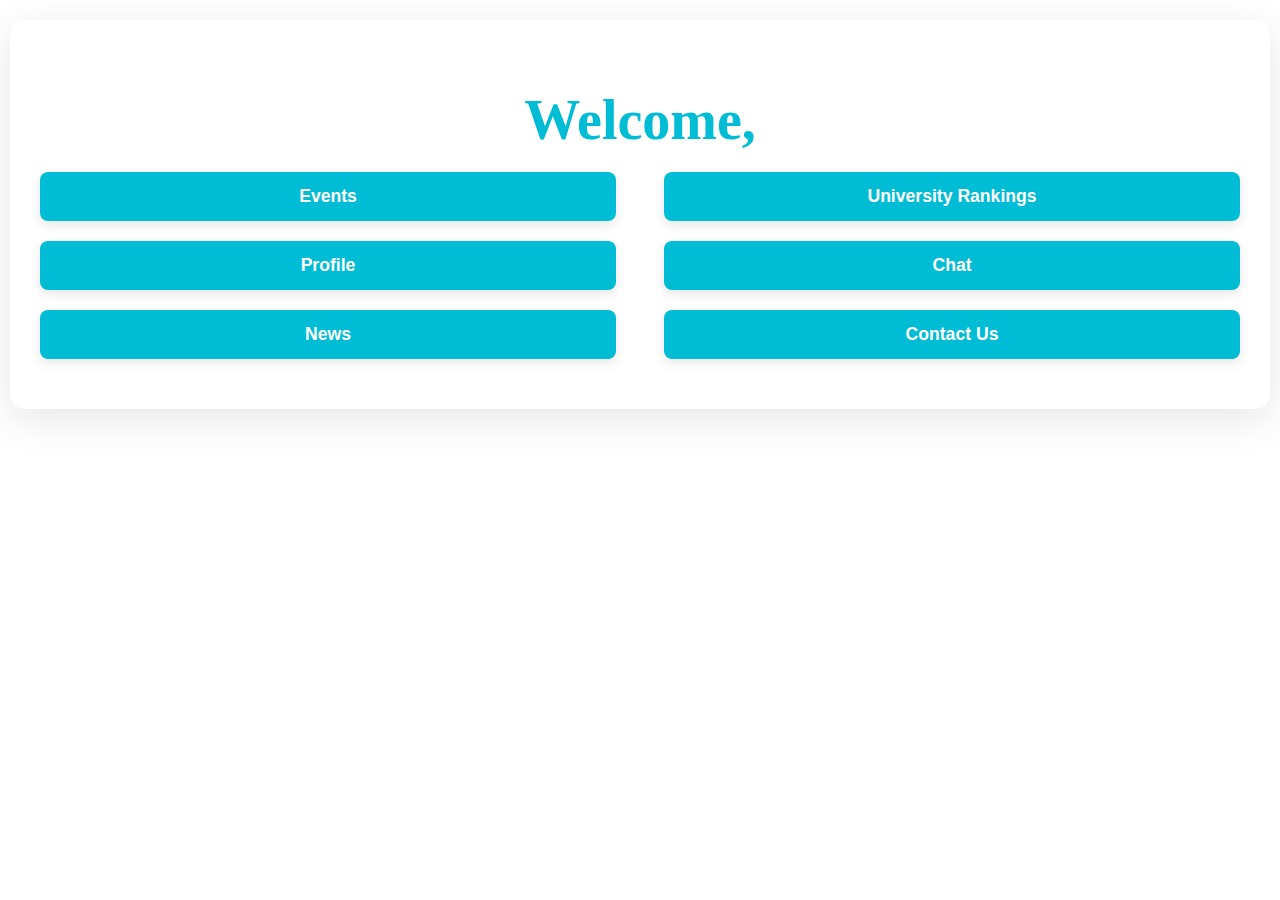
==== dashboard.html @ 1223e731 "Update dashboard.html" ====
<!DOCTYPE html>
<html lang="en">
<head>
    <meta charset="UTF-8">
    <meta name="viewport" content="width=device-width, initial-scale=1.0">
    <title>Dashboard</title>
        <!-- Favicon (for browsers) -->
    <link rel="icon" href="images/favicon.jpg" type="image/jpeg">

    <!-- Apple Touch Icon (for iOS home screen) -->
    <link rel="apple-touch-icon" href="images/favicon.jpg" sizes="180x180">
    <link href="https://fonts.googleapis.com/css2?family=Roboto:wght@400;500;700&family=Poppins:wght@400;500;600&display=swap" rel="stylesheet">
    <link rel="stylesheet" href="styles.css">
    <style>
        .university-details, .event-details {
            display: none;
            margin-top: 10px;
            padding: 10px;
            background-color: #f9f9f9;
            border: 1px solid #ddd;
            border-radius: 5px;
        }
        .rank-list li, .event-list li {
            cursor: pointer;
        }
        #chatSection {
            margin-top: 20px;
            padding: 20px;
            background-color: #f9f9f9;
            border: 1px solid #ddd;
            border-radius: 5px;
         }

        .chat-messages {
            height: 300px;
            overflow-y: scroll;
            margin-bottom: 10px;
        }

        .chat-message {
            margin-bottom: 10px;
        }

        textarea {
            width: 100%;
            height: 60px;
            padding: 10px;
            margin-bottom: 10px;
        }

        button {
            padding: 10px 20px;
            background-color: #007bff;
            color: white;
            border: none;
            cursor: pointer;
        }

        button:hover {
            background-color: #0056b3;
        }

        #contactUsSection {
            display: none;
            margin-top: 20px;
            padding: 20px;
            background-color: #f9f9f9;
            border: 1px solid #ddd;
            border-radius: 5px;
        }
    </style>
</head>
<body>
    <div class="dashboard-container">
        <header class="header">
            <h1>Welcome, <span id="username"></span></h1>
        </header>
        
        <div class="menu">
            <button onclick="showEvents()" class="menu-button">Events</button>
            <button onclick="showRankings()" class="menu-button">University Rankings</button>
            <button onclick="viewProfile()" class="menu-button">Profile</button>
            <button onclick="goToChat()" class="menu-button">Chat</button>
            <button onclick="showNews()" class="menu-button">News</button>
            <button onclick="contactUs()" class="menu-button">Contact Us</button>
        </div>

        <div id="eventsSection" class="content-section" style="display:none;">
            <h2>Select a University to See Events</h2>
            <select id="universitySelect" onchange="showUniversityEvents()">
                <option value="none">--Select University--</option>
                <option value="University of Baghdad Jadriya">University of Baghdad Jadriya</option>
                <option value="American University of Iraq Baghdad">American University of Iraq Baghdad</option>
                <option value="University of Technology">University of Technology</option>
            </select>
            <div id="eventsList" class="event-list"></div>
        </div>

        <div id="rankingsSection" class="content-section" style="display:none;">
            <h2>University Rankings</h2>
            <ul id="universityRanks" class="rank-list">
                <li onclick="toggleDetails('baghdadDetails')">University of Baghdad Jadriya - 1000 points
                    <div id="baghdadDetails" class="university-details">
                        The University of Baghdad, located in Jadriya, is Iraq's largest and oldest university, founded in 1957. Situated along the scenic Tigris River, its Jadriya campus is known for its lush greenery and modern facilities, hosting a wide range of colleges, research centers, and libraries. It serves as a hub for academic excellence and innovation, offering programs in engineering, medicine, arts, and sciences, and plays a key role in shaping Iraq's intellectual and professional landscape. The representative for this University is ............
                    </div>
                </li>
                <li onclick="toggleDetails('auibDetails')">American University of Iraq Baghdad - 800 points
                    <div id="auibDetails" class="university-details">
                        The American University of Iraq - Baghdad (AUIB) is a prestigious institution located in the heart of Baghdad, offering a world-class, English-language education modeled after the American liberal arts system. Established in 2018, AUIB boasts state-of-the-art facilities and a vibrant campus environment. The university provides a wide range of undergraduate and graduate programs, emphasizing critical thinking, innovation, and leadership to prepare students for global challenges and opportunities. The representative for this University is ............
                    </div>
                </li>
                <li onclick="toggleDetails('uotDetails')">University of Technology - 500 points
                    <div id="uotDetails" class="university-details">
                        The University of Technology, Baghdad (UoT) is a leading technical university in Iraq, specializing in engineering, applied sciences, and technology. Established in 1975, it is located in central Baghdad and is renowned for its focus on innovation and research in fields such as computer science, mechanical engineering, civil engineering, and renewable energy. The university plays a vital role in Iraq's technological advancement and industrial development. The representative for this University is ............
                    </div>
                </li>
            </ul>
        </div>

        <div id="profileSection" class="content-section" style="display:none;">
            <h2>Your Profile</h2>
            <div class="profile-card">
                <p>Name: <span id="profileName"></span></p>
                <p>Email: <span id="profileEmail"></span></p>
                <button class="edit-profile">Edit Profile</button>
            </div>
        </div>
        <div id="chatSection" class="content-section" style="display:none;">
                <h2>Chat</h2>
                <div id="chatMessages" class="chat-messages"></div>
                <textarea id="chatInput" placeholder="Type a message..."></textarea>
                <button onclick="sendMessage()">Send</button>
        </div>

<div id="newsSection" class="content-section" style="display:none;">
    <h2 class="news-heading">Latest News</h2>
    <ul id="newsList" class="news-list">
        <li class="news-item" onclick="toggleNewsDetails('news1Details')">
            <div class="news-summary">
                <h3>University of Baghdad hosts a new research conference.</h3>
            </div>
            <div id="news1Details" class="news-details">
                <h3>Details:</h3>
                <p>By Haneen Abdulqader</p>
                <p>The University of Baghdad successfully hosted its inaugural Research Conference last week, bringing together experts, researchers, and students from across the nation to discuss and showcase innovative research. The event, held in the university's Main Conference Hall, was a tremendous success, providing a platform for in-depth discussions on various scientific, technological, and social issues.</p>
                <p>The conference kicked off with a keynote speech by Dr. Ahmed Al-Saadi, a leading researcher in the field of renewable energy, who emphasized the importance of collaborative research in solving the world's most pressing challenges. "Research is the key to unlocking the solutions to today's problems. It’s through sharing knowledge and working together that we can make lasting change," Dr. Al-Saadi remarked in his opening address.</p>
                <p>Over the course of the day, attendees were treated to a series of presentations and workshops that spanned a wide range of topics, including environmental sustainability, artificial intelligence, healthcare innovations, and social justice. The presentations showcased some of the latest research from Iraqi scholars, as well as contributions from international researchers who have collaborated with local institutions.</p>
                <p>One of the highlights of the conference was the session on "Technology for Social Good," where researchers presented new tools and applications aimed at addressing social challenges in Iraq. The session sparked lively discussions among students, academics, and professionals, all eager to explore how technology can be harnessed to create a more inclusive and sustainable society.</p>
                <p>In addition to the academic presentations, the conference also featured several panel discussions, providing a platform for thought leaders to engage in debates on the future of research in Iraq and the Middle East. These discussions covered topics such as funding for research, the role of academia in national development, and strategies for overcoming obstacles in research methodologies.</p>
                <p>The conference concluded with a closing ceremony, where the university's rector, Dr. Yaseen Al-Jabari, praised the event’s success and expressed the institution's commitment to fostering a culture of research and innovation. "This conference is only the beginning. We will continue to support research efforts that contribute to the development of Iraq and the global community," Dr. Al-Jabari stated.</p>
                <p>The event was widely regarded as a step forward for the academic community in Iraq, strengthening connections between universities, researchers, and industry professionals. As the conference came to a close, many attendees expressed their excitement for the future of research in Iraq, eager to collaborate and build upon the ideas shared during the event.</p>
            </div>
        </li>
    </ul>
</div>
            <div id="contactUsSection" class="content-section">
            <h2>Contact Us</h2>
            <p>If you have any questions, feel free to reach out to us at:</p>
            <p><a href="mailto:wechange.iq@gmail.com">wechange.iq@gmail.com</a></p>
        </div>

    </div>
<script>
    document.getElementById('username').textContent = localStorage.getItem('username');
    document.getElementById('profileName').textContent = localStorage.getItem('username');
    document.getElementById('profileEmail').textContent = localStorage.getItem('userEmail');
    
    function showEvents() {
        toggleSections("eventsSection");
    }

    function showUniversityEvents() {
        const selectedUniversity = document.getElementById("universitySelect").value;
        const eventsList = document.getElementById("eventsList");

        if (selectedUniversity === "University of Baghdad Jadriya") {
            eventsList.innerHTML = 
                `<li onclick="toggleEventDetails('baghdadEvent1Details')">Research Conference on AI
                    <div id="baghdadEvent1Details" class="event-details">
                        <h3>Theme: "Innovating for Progress: Student Research for a Better Tomorrow"</h3>
                        <p>Date: March 20, 2025 - 9:00 AM to 5:00 PM</p>
                        <p>Location: University of Baghdad, Conference Hall</p>
                        <p>Event Overview: This Research Conference is an opportunity for We Change members to showcase their research...</p>
                        <p>Registration: Register by March 10, 2025, via the We Change portal.</p>
                    </div>
                </li>
                <li onclick="toggleEventDetails('baghdadEvent2Details')">Career Fair for Engineers
                    <div id="baghdadEvent2Details" class="event-details">
                        <h3>Theme: "Building the Future: Engineering Careers for We Change Members"</h3>
                        <p>Date: April 10, 2025 - 10:00 AM to 3:00 PM</p>
                        <p>Location: University of Baghdad, Engineering Building</p>
                        <p>Event Overview: The Career Fair for Engineers is a We Change exclusive event...</p>
                        <p>Registration: Sign up by April 3, 2025, via the We Change portal.</p>
                    </div>
                </li>`;
        } else if (selectedUniversity === "American University of Iraq Baghdad") {
            eventsList.innerHTML = 
                `<li onclick="toggleEventDetails('auibEvent1Details')">International Student Meet-Up
                    <div id="auibEvent1Details" class="event-details">
                        <h3>Theme: "Cultural Connections: Building a Global Community at AUIB"</h3>
                        <p>Date: March 22, 2025 - 5:00 PM to 8:00 PM</p>
                        <p>Location: AUIB, Main Atrium</p>
                        <p>Event Overview: A cultural meet-up for international students to share...</p>
                        <p>Registration: Sign up by March 15, 2025, via the We Change portal.</p>
                    </div>
                </li>
                <li onclick="toggleEventDetails('auibEvent2Details')">Business Entrepreneurship Workshop
                    <div id="auibEvent2Details" class="event-details">
                        <h3>Theme: "Empowering We Change Entrepreneurs: Turning Ideas Into Impact"</h3>
                        <p>Date: April 10, 2025 - 10:00 AM to 3:00 PM</p>
                        <p>Location: AUIB, Business and Innovation Center</p>
                        <p>Event Overview: A workshop focused on essential entrepreneurship concepts...</p>
                        <p>Registration: Register by April 3, 2025, via the We Change portal.</p>
                    </div>
                </li>`;
        } else if (selectedUniversity === "University of Technology") {
            eventsList.innerHTML = 
                `<li onclick="toggleEventDetails('uotEvent1Details')">Robotics Innovation Hackathon
                    <div id="uotEvent1Details" class="event-details">
                        <h3>Theme: "Innovative Robotics Solutions by We Change Members"</h3>
                        <p>Date: May 5-6, 2025 - 9:00 AM (Day 1) to 6:00 PM (Day 2)</p>
                        <p>Location: University of Technology, Robotics and Automation Lab</p>
                        <p>Event Overview: A hackathon for creating innovative robotics solutions...</p>
                        <p>Registration: Register via the We Change portal.</p>
                    </div>
                </li>`;
        } else {
            eventsList.innerHTML = "<p>Select a valid university to see events.</p>";
        }
    }
 
    function showRankings() {
        toggleSections("rankingsSection");
    }
    
    function viewProfile() {
        toggleSections("profileSection");
    }

    function goToChat() {
    toggleSections("chatSection");
    loadChatMessages();
}
    <script src="http://wechangeiq.com/socket.io/socket.io.js"></script>
<script>
    const socket = io('http://wechangeiq.com'); // Adjust this URL if necessary

    socket.on('loadMessages', (messages) => {
        messages.forEach((message) => displayMessage(message));
    });

    socket.on('newMessage', (message) => {
        displayMessage(message);
    });

    function sendMessage() {
        const messageInput = document.getElementById('chatInput');
        const message = messageInput.value.trim();

        if (message) {
            const user = localStorage.getItem('username');
            const newMessage = { username: user, text: message, timestamp: new Date().toLocaleTimeString() };

            // Emit the message to the server
            socket.emit('sendMessage', newMessage);

            // Update the chat window
            displayMessage(newMessage);
            messageInput.value = ''; // Clear input
        }
    }

    function displayMessage(message) {
        const chatBox = document.getElementById('chatBox');
        const messageElement = document.createElement('div');
        messageElement.textContent = `[${message.timestamp}] ${message.username}: ${message.text}`;
        chatBox.appendChild(messageElement);
    }
</script>
<script>
    
    function showNews() {
        toggleSections("newsSection");
    }

    function contactUs() {
        toggleSections("contactUsSection");
    }

    function toggleSections(sectionId) {
        const sections = document.querySelectorAll('.content-section');
        sections.forEach(section => section.style.display = "none");
        document.getElementById(sectionId).style.display = "block";
    }

    function toggleEventDetails(detailsId) {
        const detailsElement = document.getElementById(detailsId);
        if (detailsElement.style.display === "block") {
            detailsElement.style.display = "none";
        } else {
            detailsElement.style.display = "block";
        }
    }

    function toggleNewsDetails(newsId) {
        const details = document.getElementById(newsId);
        if (details.style.display === "none") {
            details.style.display = "block";
        } else {
            details.style.display = "none";
        }
    }

    function toggleDetails(detailsId) {
        const detailsElement = document.getElementById(detailsId);
        if (detailsElement.style.display === "block") {
            detailsElement.style.display = "none";
        } else {
            detailsElement.style.display = "block";
        }
    }
</script>
</body>
</html>
---- styles.css ----
<!DOCTYPE html>
<html lang="en">
<head>
    <meta charset="UTF-8">
    <meta name="viewport" content="width=device-width, initial-scale=1.0">
    <title>Dashboard</title>
    
    <!-- Google Fonts Link for Poppins -->
    <link href="https://fonts.googleapis.com/css2?family=Poppins:wght@300;400;600&display=swap" rel="stylesheet">
    
    <style>
        body {
            font-family: 'Poppins', sans-serif;
            background-color: #f0faff; /* Light Blue Background */
            color: #333;
            margin: 0;
            padding: 0;
        }

        .dashboard-container {
            max-width: 1200px;
            margin: 20px auto;
            padding: 30px;
            background-color: #ffffff; /* White Background */
            border-radius: 15px;
            box-shadow: 0 10px 40px rgba(0, 0, 0, 0.1);
        }

        .header h1 {
            text-align: center;
            font-size: 3.5rem;
            color: #00bcd4; /* Light Blue for Header */
            margin-bottom: 20px;
        }

        .menu {
            display: flex;
            justify-content: space-between;
            flex-wrap: wrap;
            margin: 20px 0;
            gap: 20px; /* Add gap between buttons */
        }

        .menu-button {
            padding: 14px 28px;
            background-color: #00bcd4; /* Light Blue Button */
            border: none;
            border-radius: 8px;
            color: white;
            font-weight: 600;
            font-size: 1.1rem;
            cursor: pointer;
            transition: all 0.3s ease;
            box-shadow: 0 4px 12px rgba(0, 0, 0, 0.1);
            width: 48%; /* Make buttons half-width on larger screens */
        }

        .menu-button:hover {
            background-color: #0097a7; /* Slightly Darker Blue for Hover */
            transform: translateY(-4px); /* Smooth hover effect */
            box-shadow: 0 6px 15px rgba(0, 0, 0, 0.1); /* Stronger shadow */
        }

        .menu-button:active {
            background-color: #007c8b; /* Darker Blue for Active */
            transform: translateY(2px); /* Button push effect */
        }

        .content-section {
            margin-top: 30px;
            padding: 30px;
            background-color: #ffffff; /* White Section Background */
            border-radius: 12px;
            box-shadow: 0 4px 15px rgba(0, 0, 0, 0.1);
        }

        h2 {
            font-size: 2rem;
            margin-bottom: 20px;
            color: #00bcd4; /* Light Blue Titles */
        }

        select {
            padding: 12px;
            font-size: 1.1rem;
            background-color: #e0f7fa; /* Light Blue for Select */
            border-radius: 8px;
            border: 1px solid #00bcd4; /* Light Blue Border */
            color: #333;
            width: 100%;
            margin-bottom: 20px;
        }

        ul {
            list-style: none;
            padding: 0;
        }

        .rank-list li {
            background-color: #e0f7fa; /* Light Blue List Items */
            padding: 14px;
            margin-bottom: 10px;
            border-radius: 8px;
            font-size: 1.2rem;
            transition: background-color 0.3s ease;
        }

        .rank-list li:hover {
            background-color: #b2ebf2; /* Light Blue Hover Effect */
        }

        .profile-card {
            background-color: #ffffff; /* White Profile Card */
            padding: 25px;
            border-radius: 12px;
            box-shadow: 0 4px 10px rgba(0, 0, 0, 0.1);
        }

        .profile-card p {
            font-size: 1.2rem;
            margin-bottom: 10px;
        }

        .edit-profile {
            background-color: #00bcd4; /* Light Blue for Edit Button */
            padding: 12px 24px;
            border-radius: 8px;
            color: white;
            font-weight: 600;
            cursor: pointer;
            transition: all 0.3s ease;
            font-size: 1.2rem;
            border: none;
            margin-top: 20px;
            width: 100%;
            max-width: 320px;
        }

        .edit-profile:hover {
            background-color: #0097a7; /* Darker Blue for Hover */
            transform: translateY(-4px); /* Smooth hover effect */
            box-shadow: 0 6px 15px rgba(0, 0, 0, 0.1);
        }

        .edit-profile:active {
            background-color: #007c8b; /* Darker Blue for Active */
            transform: translateY(2px); /* Button push effect */
        }

        .news-list li {
            background-color: #e0f7fa; /* Light Blue News Items */
            padding: 14px;
            margin-bottom: 10px;
            border-radius: 8px;
            font-size: 1.2rem;
            transition: background-color 0.3s ease;
        }

        .news-list li:hover {
            background-color: #b2ebf2; /* Light Blue Hover Effect */
        }

        /* Mobile and Tablet Responsive Adjustments */
        @media (max-width: 1024px) {
            .menu-button {
                width: 45%;
            }
        }

        @media (max-width: 768px) {
            .menu {
                flex-direction: column;
                align-items: center;
                gap: 10px;
            }

            .menu-button {
                width: 90%;
                max-width: 400px;
                font-size: 1rem;
                padding: 12px 24px;
            }

            .header h1 {
                font-size: 2.5rem;
            }

            h2 {
                font-size: 1.8rem;
            }

            .content-section, .profile-card {
                padding: 20px;
            }

            select {
                font-size: 1rem;
                padding: 12px;
            }

            .rank-list li, .news-list li {
                font-size: 1rem;
            }
        }

        /* Extra Mobile Adjustments */
        @media (max-width: 480px) {
            .header h1 {
                font-size: 2rem;
            }

            .menu-button {
                padding: 10px 20px;
                font-size: 0.95rem;
            }

            .rank-list li, .news-list li {
                font-size: 1rem;
                padding: 12px;
            }

            .edit-profile {
                font-size: 1rem;
                padding: 10px 20px;
            }
        }
    </style>
</head>
<body>
    <!-- Your content goes here -->
</body>
</html>
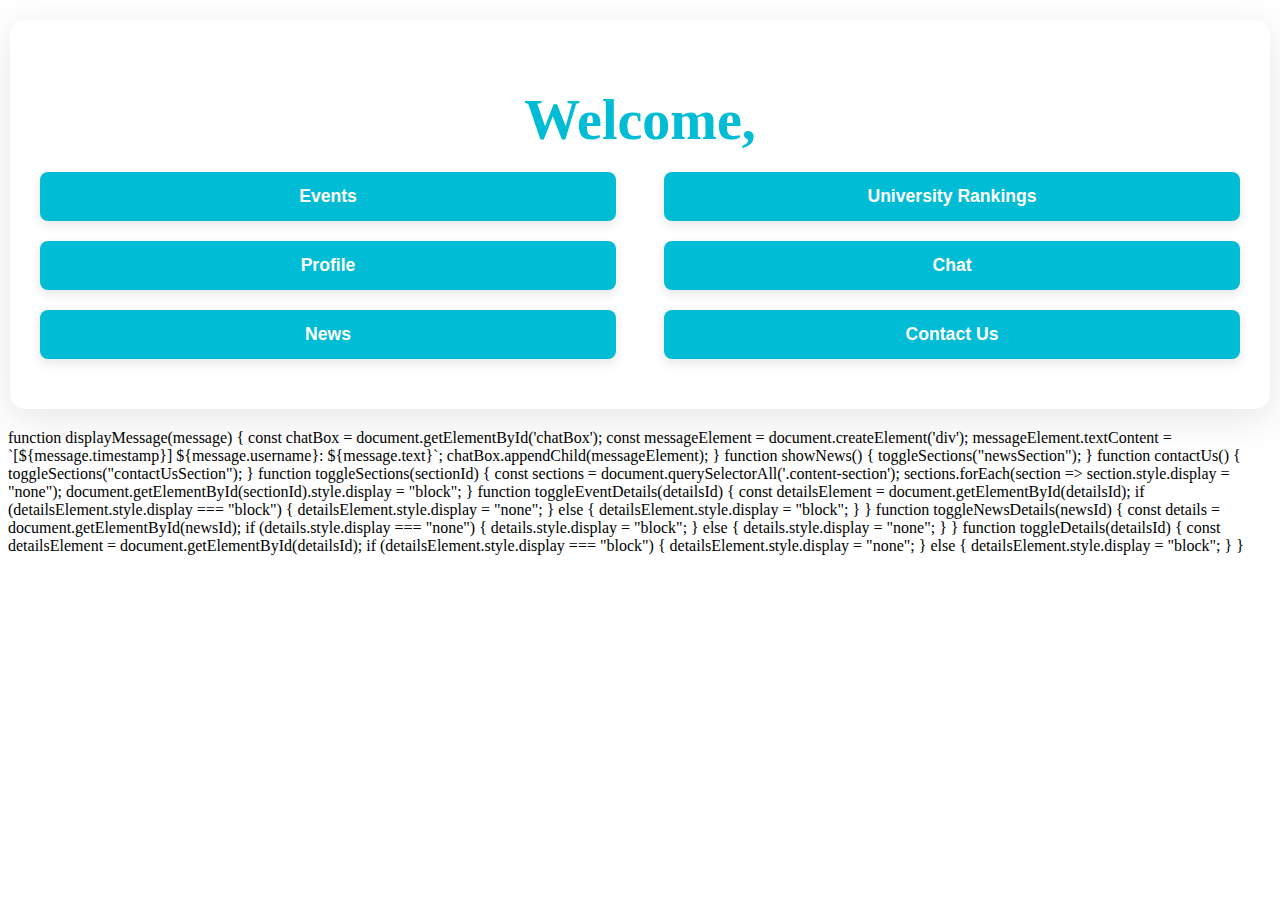
==== commit b339ec32: "Update dashboard.html" ====
--- a/dashboard.html
+++ b/dashboard.html
@@ -126,11 +126,12 @@
             </div>
         </div>
         <div id="chatSection" class="content-section" style="display:none;">
-                <h2>Chat</h2>
-                <div id="chatMessages" class="chat-messages"></div>
-                <textarea id="chatInput" placeholder="Type a message..."></textarea>
-                <button onclick="sendMessage()">Send</button>
-        </div>
+    <h2>Chat</h2>
+    <div id="chatMessages" class="chat-messages"></div>
+    <textarea id="chatInput" placeholder="Type a message..."></textarea>
+    <button onclick="sendMessage()">Send</button>
+</div>
+
 
 <div id="newsSection" class="content-section" style="display:none;">
     <h2 class="news-heading">Latest News</h2>
@@ -241,8 +242,7 @@
     toggleSections("chatSection");
     loadChatMessages();
 }
-    <script src="http://wechangeiq.com/socket.io/socket.io.js"></script>
-<script>
+
     const socket = io('http://wechangeiq.com'); // Adjust this URL if necessary
 
     socket.on('loadMessages', (messages) => {
@@ -253,22 +253,46 @@
         displayMessage(message);
     });
 
-    function sendMessage() {
-        const messageInput = document.getElementById('chatInput');
-        const message = messageInput.value.trim();
-
-        if (message) {
-            const user = localStorage.getItem('username');
-            const newMessage = { username: user, text: message, timestamp: new Date().toLocaleTimeString() };
-
-            // Emit the message to the server
-            socket.emit('sendMessage', newMessage);
-
-            // Update the chat window
-            displayMessage(newMessage);
-            messageInput.value = ''; // Clear input
-        }
-    }
+    <script>
+        // Function to store the user's name and university
+        function setUserInfo(name, university) {
+            localStorage.setItem('userName', name);
+            localStorage.setItem('userUniversity', university);
+        }
+
+        // Example: Set the user's name and university (you would do this when the user logs in or selects info)
+        setUserInfo('Enes', 'University of Baghdad');
+
+        // Send message function
+        function sendMessage() {
+            const messageInput = document.getElementById('chatInput');
+            const chatMessages = document.getElementById('chatMessages');
+            const message = messageInput.value.trim();
+            
+            if (message !== '') {
+                // Retrieve the user's name and university from localStorage
+                const userName = localStorage.getItem('userName');
+                const userUniversity = localStorage.getItem('userUniversity');
+                
+                // If either the name or university is not set, show an alert and stop
+                if (!userName || !userUniversity) {
+                    alert('Please set your name and university!');
+                    return;
+                }
+                
+                // Create and display the message with both name and university
+                const newMessage = document.createElement('div');
+                newMessage.classList.add('chat-message');
+                newMessage.innerHTML = `<strong>${userName} (${userUniversity}):</strong> ${message}`;
+                
+                chatMessages.appendChild(newMessage);
+                chatMessages.scrollTop = chatMessages.scrollHeight;
+                
+                messageInput.value = ''; // Clear the input field
+            }
+        }
+    </script>
+
 
     function displayMessage(message) {
         const chatBox = document.getElementById('chatBox');
@@ -276,8 +300,6 @@
         messageElement.textContent = `[${message.timestamp}] ${message.username}: ${message.text}`;
         chatBox.appendChild(messageElement);
     }
-</script>
-<script>
     
     function showNews() {
         toggleSections("newsSection");
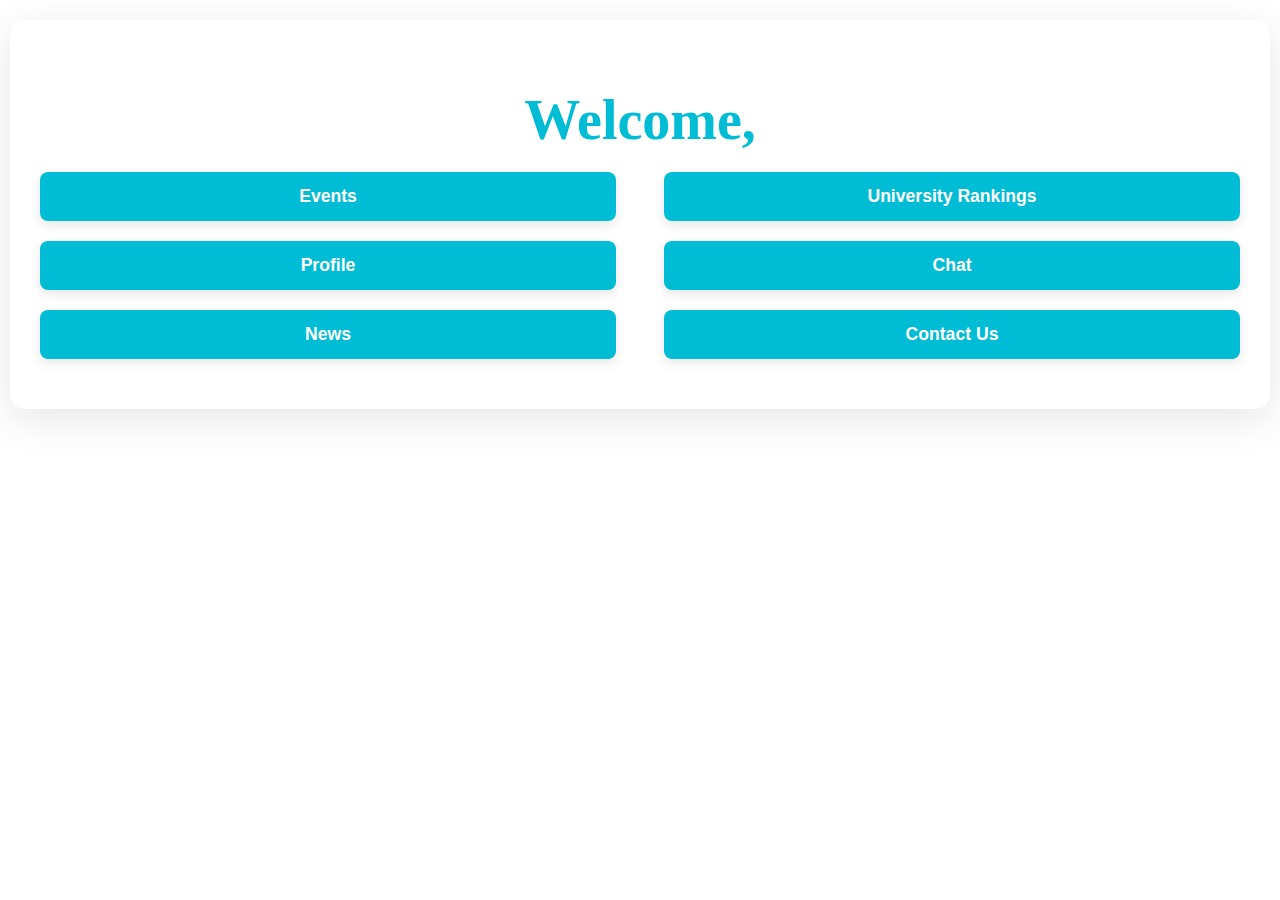
==== commit addd81b2: "Update dashboard.html" ====
--- a/dashboard.html
+++ b/dashboard.html
@@ -291,7 +291,6 @@
                 messageInput.value = ''; // Clear the input field
             }
         }
-    </script>
 
 
     function displayMessage(message) {
